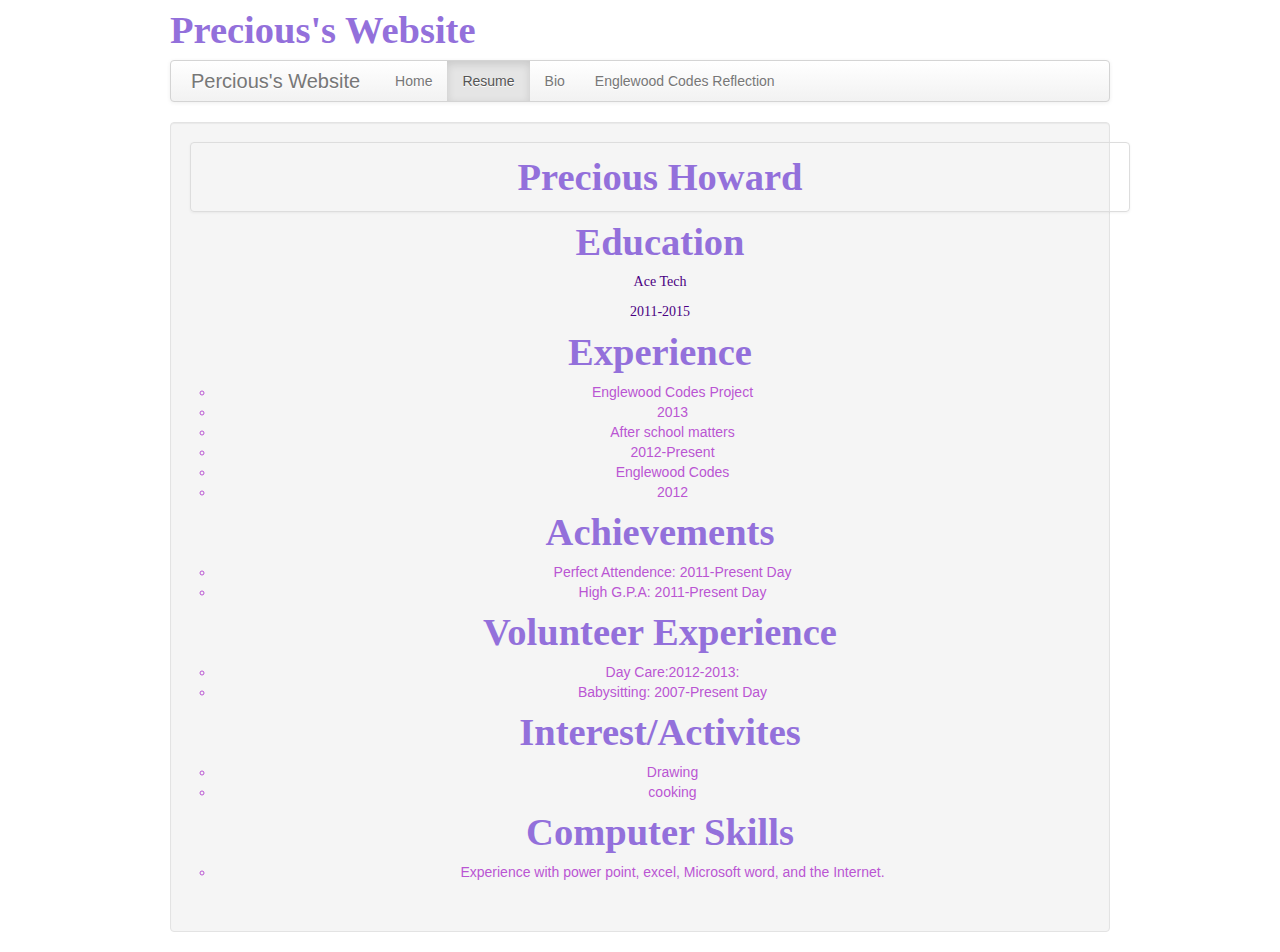
==== about.html @ 8ca375a8 "Update about.html" ====
<!DOCTYPE html>

<html>


<title>Precious Website |Resume</title>


    <link rel="stylesheet" type="text/css" href="stylesheet.css">


  </head>


   <body>


      <div class="container">


     <h1>Precious's Website</h1>


     
     <div class="navbar">


      <div class="navbar-inner">


       <a class="brand" href="#">Percious's Website</a>


       <ul class="nav">


        <li> <a href="index.html">Home</a></li>


        <li class="active"> <a href="about.html"> Resume</a></li>


        <li> <a href="bio.html">Bio</a></li>


        <li> <a href="englewood codes reflection.html">Englewood Codes Reflection</a></li>


      </ul>


     </div>


    </div>
    
      <div align="center">
      
      
    <div class="well">
      
     <ul class="thumbnails">
       
       <li class="span12">
         
         <div class="thumbnail">
         


     <h1>Precious Howard</h1>


   </div>
   
   <div align="center">
   <h1>Education</h1>


   <p> Ace Tech</p>


   <p>2011-2015


   <h1>Experience</h1>


    <ul>


   <li>Englewood Codes Project</li>


   <li>2013</li>


   <li>After school matters</li>


   <li>2012-Present</li>


   <li>Englewood Codes</li>

   <li>2012</li>


   </ul>
   
   </div>
   
   <div align="center">




  <h1>Achievements</h1>


   <ul>


    <li>Perfect Attendence: 2011-Present Day</li>


    <li>High G.P.A: 2011-Present Day</li>


   </ul>
   
   </div>
   
   <div align="center">


  <h1>Volunteer Experience</h1>


   <ul>


   <li>Day Care:2012-2013:</li>


   <li>Babysitting: 2007-Present Day</li>



  </ul>
  
  </div>
  
  <div align="center">


  <h1>Interest/Activites</h1>


   <ul>


   <li>Drawing</li>


   <li>cooking</li>

  </ul>
  
  </div>
  
  <div align="center">


  <h1>Computer Skills</h1>


  <ul>


   <li>Experience with power point, excel, Microsoft word, and the Internet.</li>
   
   </div>
   
   </ul>
   
   </li>
   
   </div>


      
   </body>


</html>
---- stylesheet.css ----
@import url(bootstrap.css);


body {
   background-image:url('https://f.cloud.github.com/assets/5040646/987093/ebcd9d54-08e4-11e3-9732-ee3044f477fa.jpg');


}


h1 {
  color:MediumPurple;
  font-family:MediumOrchid;
}


p {
   color:Indigo;
   font-family:"Lucida Calligraphy";
}

li {
   color:MediumOrchid;
}
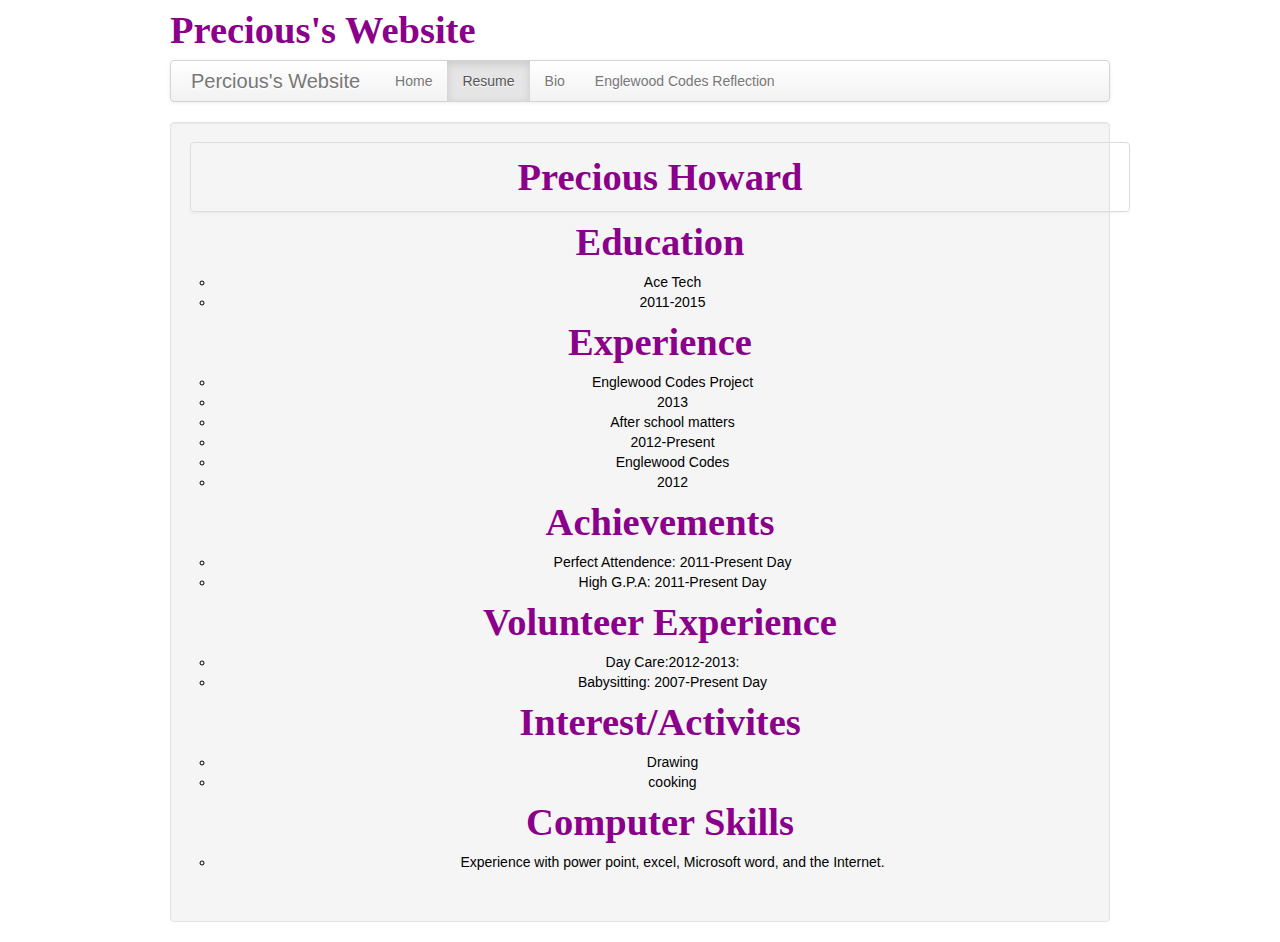
==== commit 7baafb75: "Update about.html" ====
--- a/about.html
+++ b/about.html
@@ -74,12 +74,16 @@
    
    <div align="center">
    <h1>Education</h1>
-
-
-   <p> Ace Tech</p>
-
-
-   <p>2011-2015
+   
+   <ul>
+
+
+   <li> Ace Tech</li>
+
+
+   <li>2011-2015</li>
+   
+   </ul>
 
 
    <h1>Experience</h1>
--- a/stylesheet.css
+++ b/stylesheet.css
@@ -9,8 +9,8 @@
 
 
 h1 {
-  color:MediumPurple;
-  font-family:MediumOrchid;
+  color:DarkMagenta;
+  font-family:ArielBlack;
 }
 
 
@@ -20,6 +20,9 @@
 }
 
 li {
-   color:MediumOrchid;
+   color:Black;
 }
-    
+
+thumbnails {
+            color:DimGray;
+}
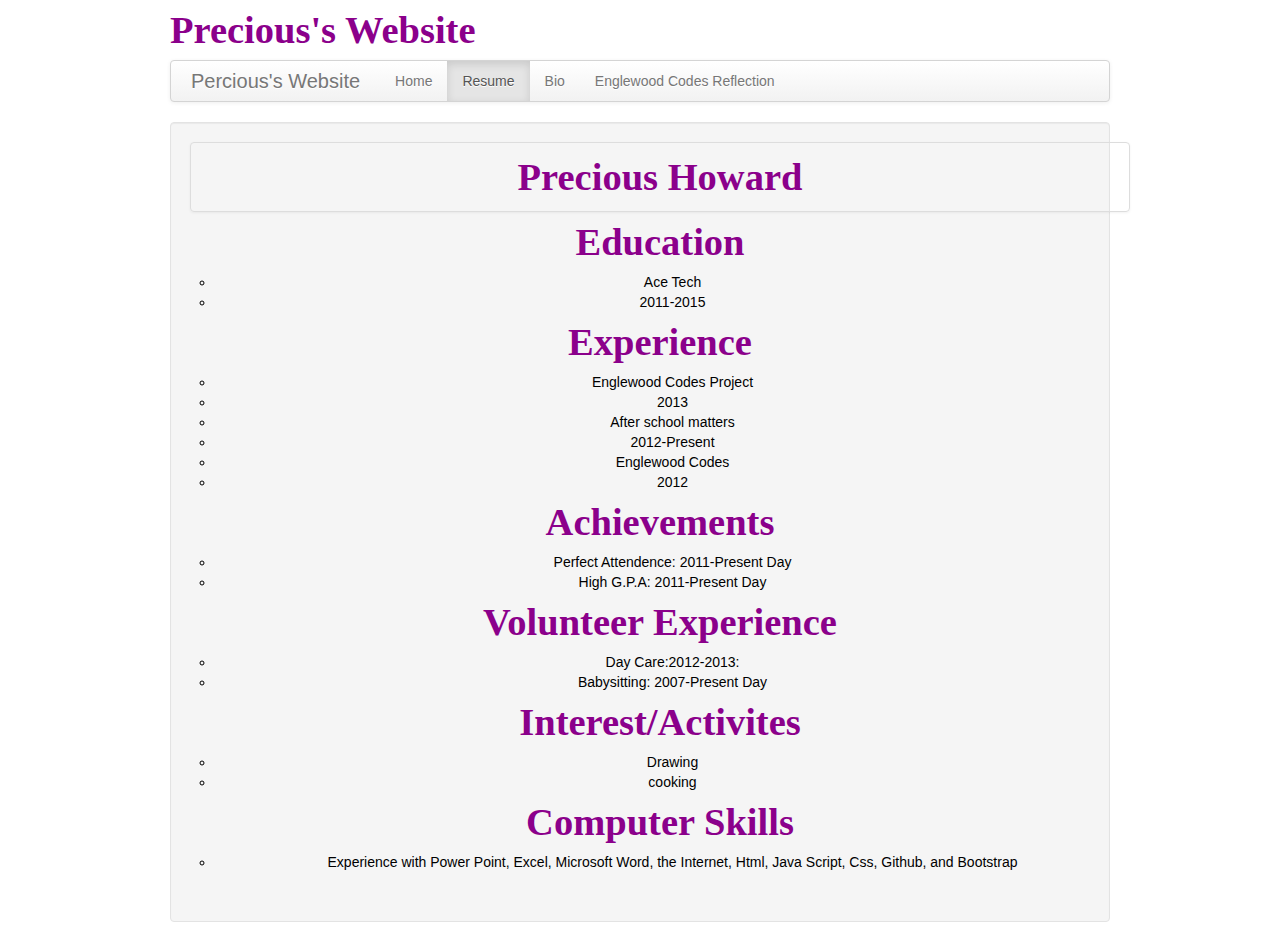
==== commit 048d03c7: "Update about.html" ====
--- a/about.html
+++ b/about.html
@@ -181,7 +181,7 @@
   <ul>
 
 
-   <li>Experience with power point, excel, Microsoft word, and the Internet.</li>
+   <li>Experience with Power Point, Excel, Microsoft Word, the Internet, Html, Java Script, Css, Github, and Bootstrap</li>
    
    </div>
    
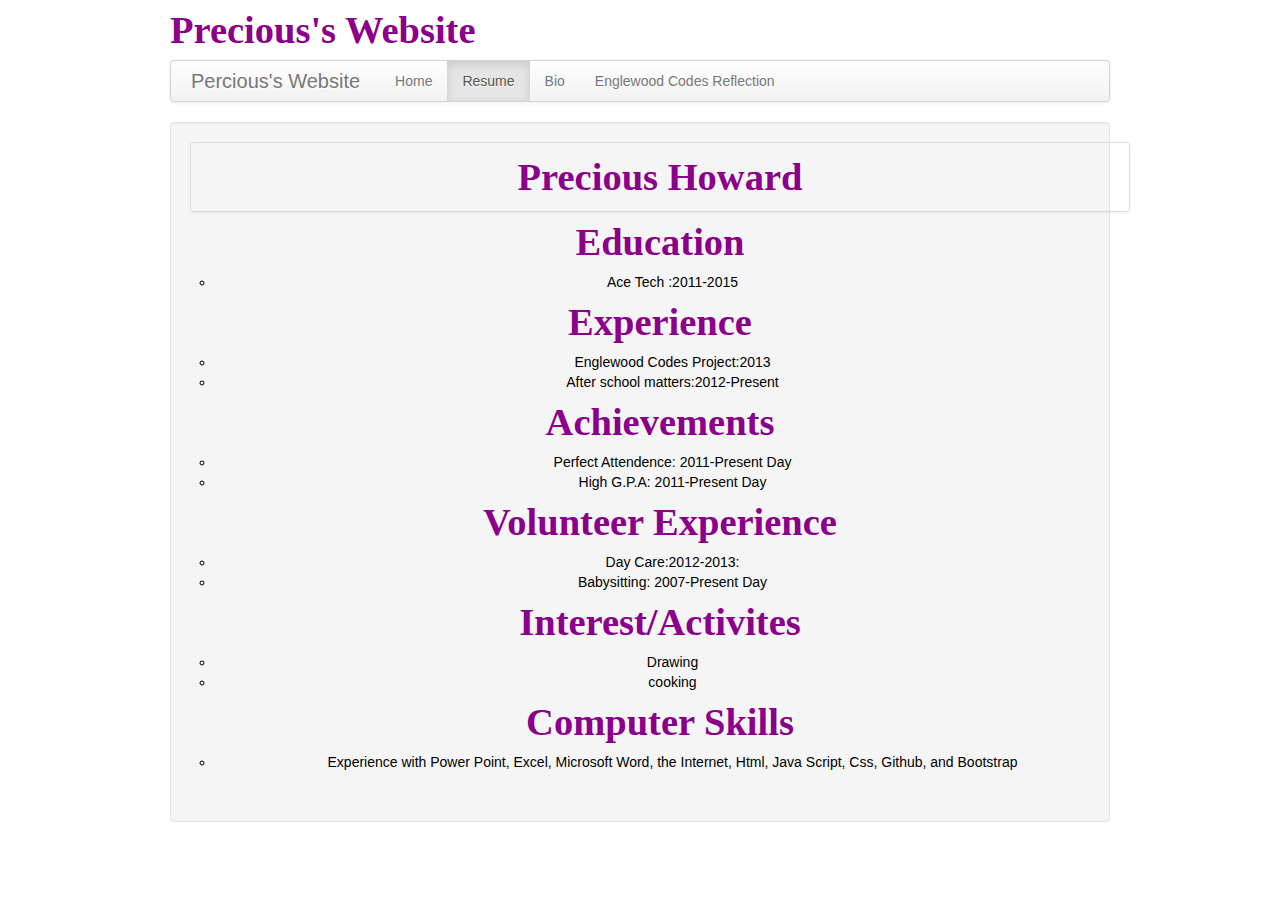
==== commit baca8a98: "Update about.html" ====
--- a/about.html
+++ b/about.html
@@ -78,10 +78,8 @@
    <ul>
 
 
-   <li> Ace Tech</li>
-
-
-   <li>2011-2015</li>
+   <li> Ace Tech :2011-2015</li>
+   
    
    </ul>
 
@@ -92,22 +90,10 @@
     <ul>
 
 
-   <li>Englewood Codes Project</li>
+   <li>Englewood Codes Project:2013</li>
 
 
-   <li>2013</li>
-
-
-   <li>After school matters</li>
-
-
-   <li>2012-Present</li>
-
-
-   <li>Englewood Codes</li>
-
-   <li>2012</li>
-
+   <li>After school matters:2012-Present</li>
 
    </ul>
    
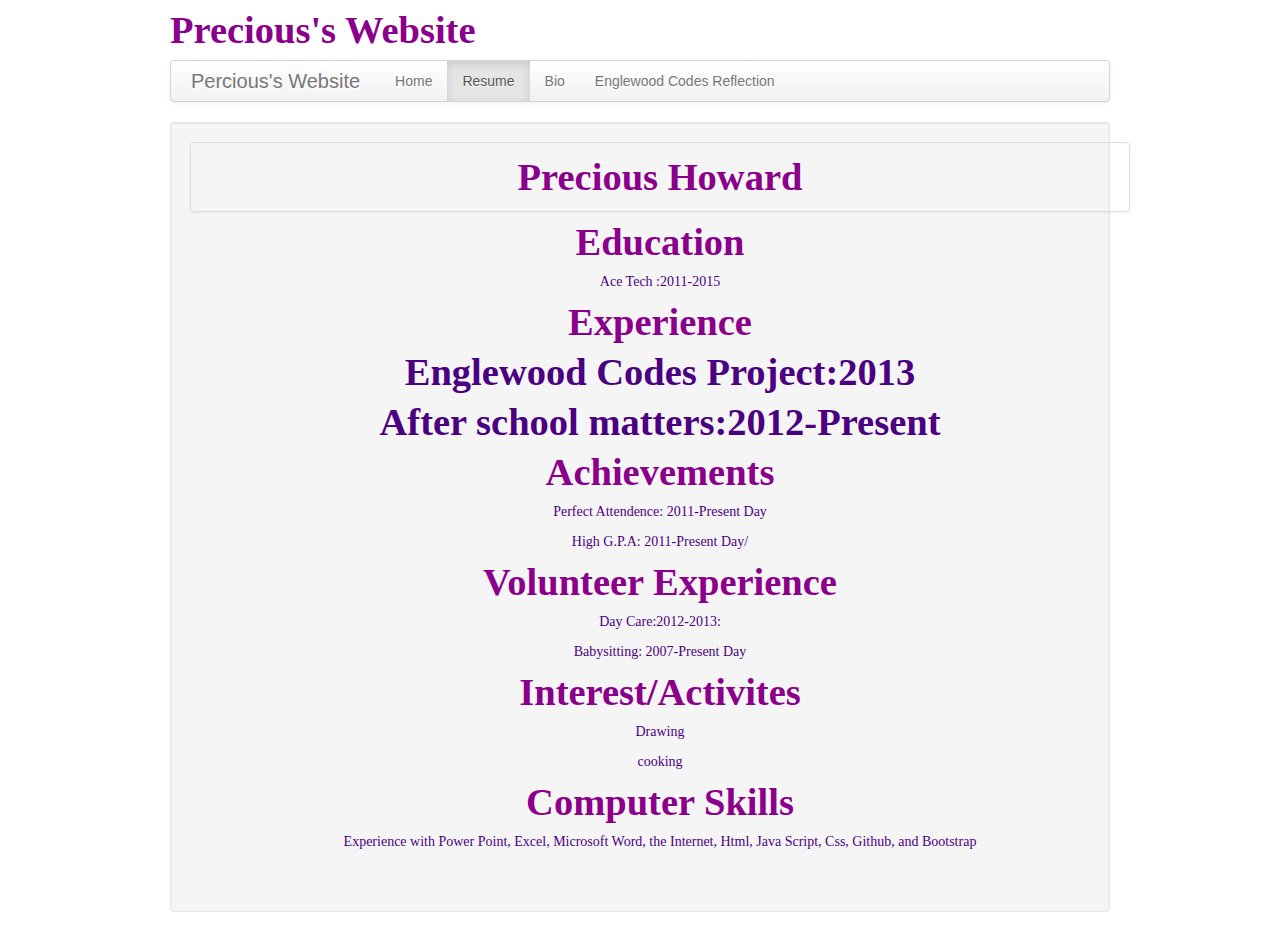
==== commit 230ca97b: "Update about.html" ====
--- a/about.html
+++ b/about.html
@@ -75,27 +75,25 @@
    <div align="center">
    <h1>Education</h1>
    
-   <ul>
+   
 
 
-   <li> Ace Tech :2011-2015</li>
+   <p> Ace Tech :2011-2015</p>
    
    
-   </ul>
+   
 
 
-   <h1>Experience</h1>
+   <h1>Experience<h1>
 
 
-    <ul>
+    
 
 
-   <li>Englewood Codes Project:2013</li>
+   <p>Englewood Codes Project:2013</p>
 
 
-   <li>After school matters:2012-Present</li>
-
-   </ul>
+   <p>After school matters:2012-Present</p>
    
    </div>
    
@@ -107,16 +105,13 @@
   <h1>Achievements</h1>
 
 
-   <ul>
+   
 
 
-    <li>Perfect Attendence: 2011-Present Day</li>
+    <p>Perfect Attendence: 2011-Present Day</p>
 
 
-    <li>High G.P.A: 2011-Present Day</li>
-
-
-   </ul>
+    <p>High G.P.A: 2011-Present Day/<p>
    
    </div>
    
@@ -126,17 +121,13 @@
   <h1>Volunteer Experience</h1>
 
 
-   <ul>
+   
 
 
-   <li>Day Care:2012-2013:</li>
+   <p>Day Care:2012-2013:</p>
 
 
-   <li>Babysitting: 2007-Present Day</li>
-
-
-
-  </ul>
+   <p>Babysitting: 2007-Present Day</p>
   
   </div>
   
@@ -146,17 +137,13 @@
   <h1>Interest/Activites</h1>
 
 
-   <ul>
+   
 
 
-   <li>Drawing</li>
+   <p>Drawing</p>
 
 
-   <li>cooking</li>
-
-  </ul>
-  
-  </div>
+   <p>cooking</p>
   
   <div align="center">
 
@@ -164,10 +151,7 @@
   <h1>Computer Skills</h1>
 
 
-  <ul>
-
-
-   <li>Experience with Power Point, Excel, Microsoft Word, the Internet, Html, Java Script, Css, Github, and Bootstrap</li>
+   <p>Experience with Power Point, Excel, Microsoft Word, the Internet, Html, Java Script, Css, Github, and Bootstrap</p>
    
    </div>
    
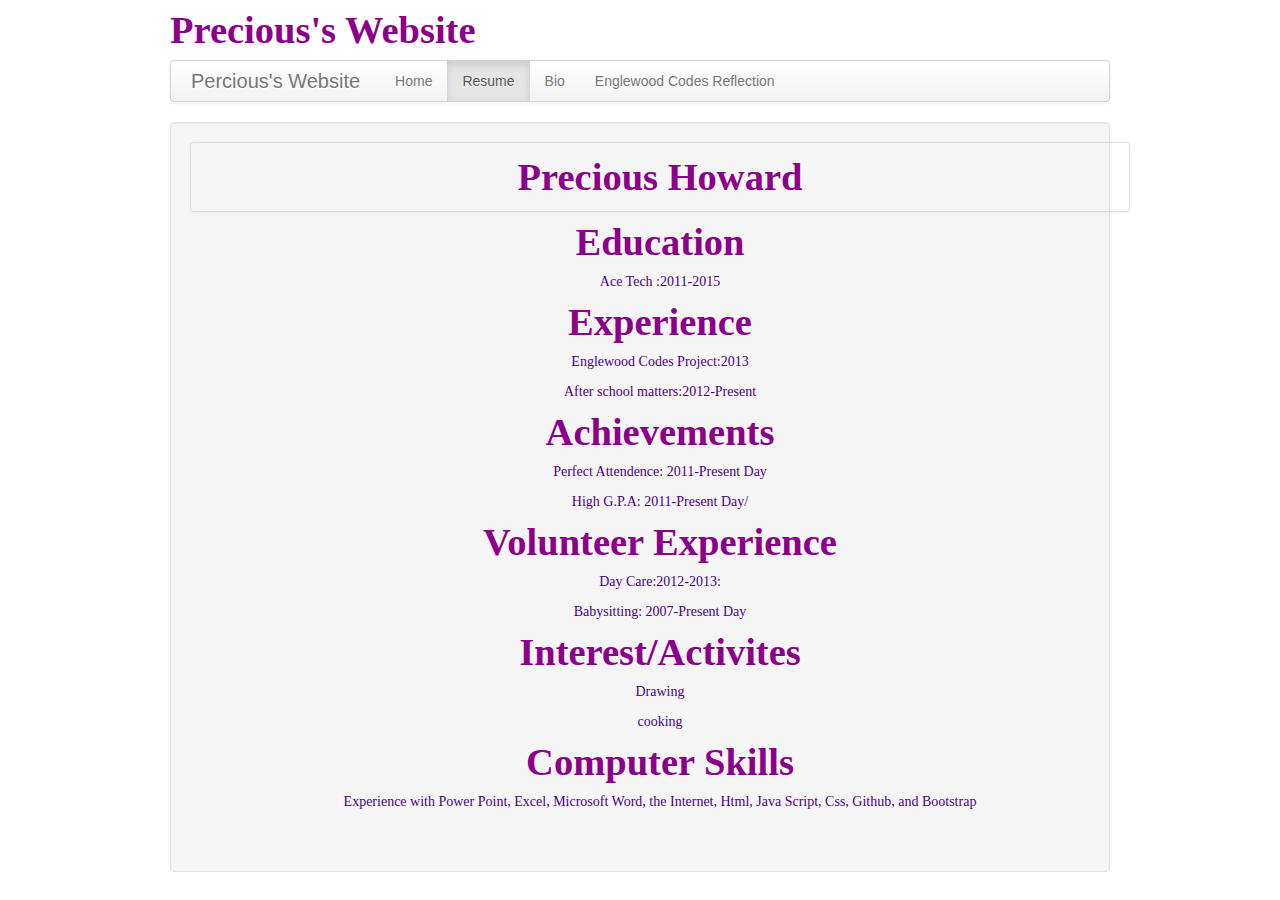
==== commit 346cea83: "Update about.html" ====
--- a/about.html
+++ b/about.html
@@ -84,10 +84,7 @@
    
 
 
-   <h1>Experience<h1>
-
-
-    
+   <h1>Experience</h1>
 
 
    <p>Englewood Codes Project:2013</p>
@@ -95,17 +92,12 @@
 
    <p>After school matters:2012-Present</p>
    
-   </div>
+       </div>
    
    <div align="center">
 
 
-
-
   <h1>Achievements</h1>
-
-
-   
 
 
     <p>Perfect Attendence: 2011-Present Day</p>
@@ -119,9 +111,6 @@
 
 
   <h1>Volunteer Experience</h1>
-
-
-   
 
 
    <p>Day Care:2012-2013:</p>
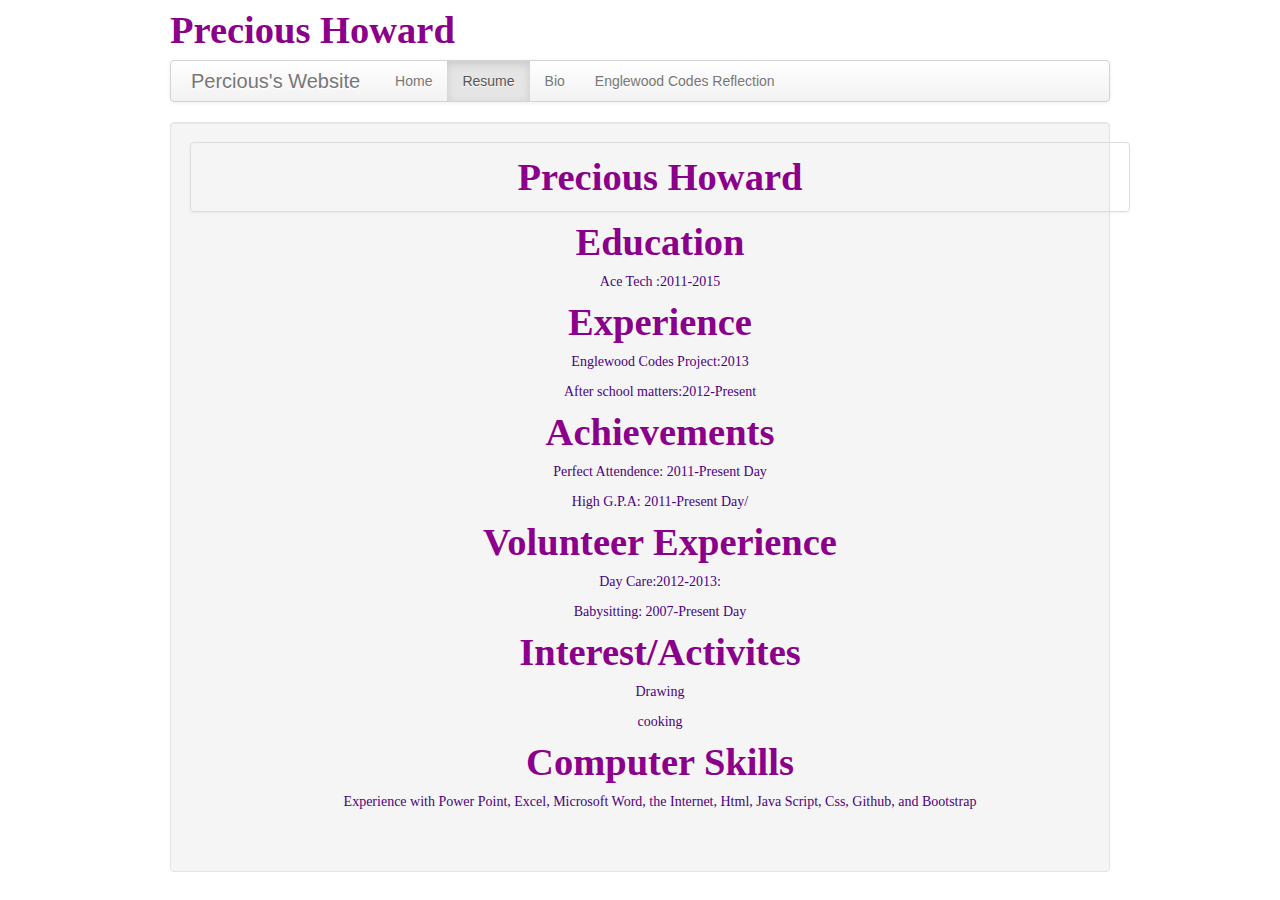
==== commit 037277b5: "Update about.html" ====
--- a/about.html
+++ b/about.html
@@ -18,7 +18,7 @@
       <div class="container">
 
 
-     <h1>Precious's Website</h1>
+     <h1>Precious Howard</h1>
 
 
      
